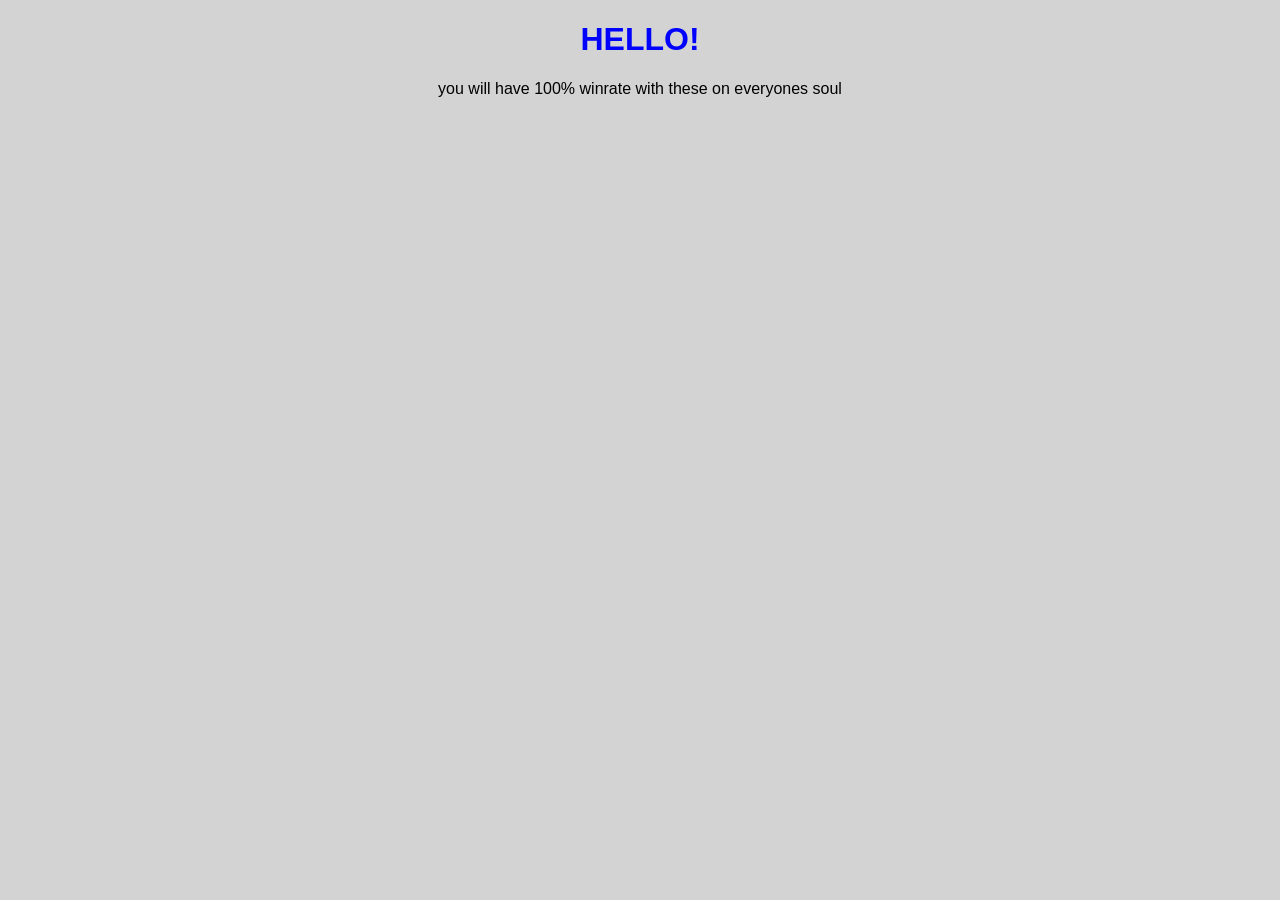
==== front end/index.html @ 7ff0f22e "frontend" ====
<!DOCTYPE html>
<html>
<head>
    <title>Secret Mongolian deadlock builds</title>
    <link rel="stylesheet" href="style.css">
</head>

<body>
    <h1>HELLO!</h1>
    <p>you will have 100% winrate with these on everyones soul</p>
</body>
</html>
---- front end/style.css ----
body {
    font-family: Arial;
    background-color: lightgray;
    text-align: center;
}

h1 {
    color: blue;
}

button {
    padding: 10px;
    font-size: 16px;
}
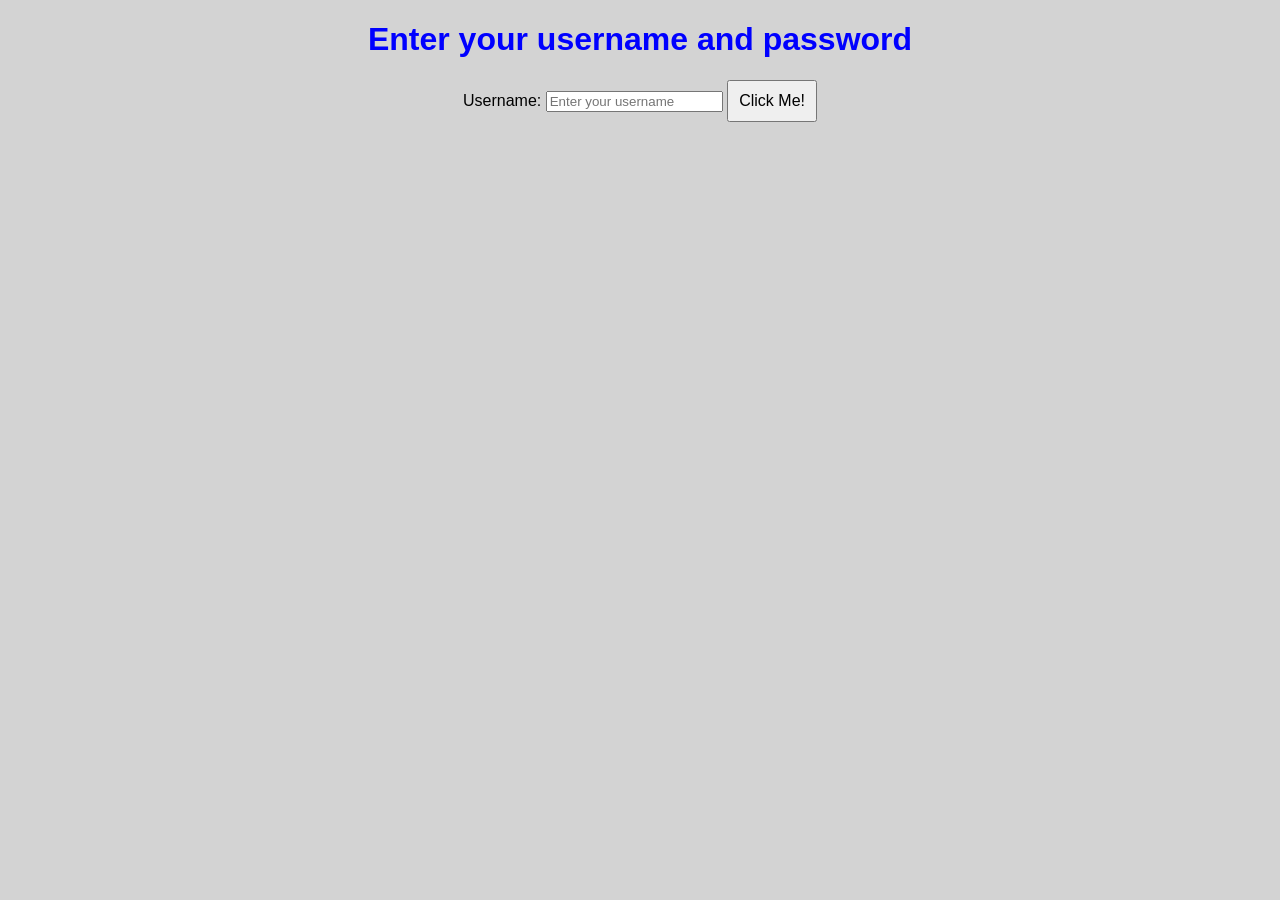
==== commit 37b6a5c5: "added text" ====
--- a/front end/index.html
+++ b/front end/index.html
@@ -1,12 +1,15 @@
 <!DOCTYPE html>
 <html>
 <head>
-    <title>Secret Mongolian deadlock builds</title>
+    <title>login</title>
     <link rel="stylesheet" href="style.css">
 </head>
 
 <body>
-    <h1>HELLO!</h1>
-    <p>you will have 100% winrate with these on everyones soul</p>
+    <h1>Enter your username and password</h1>
+    <label for="username">Username:</label>
+<input type="text" id="username" name="username" placeholder="Enter your username">
+    <a href = "file:///c%3A/Users/computer/fullstack-project/front%20end/login.html"> <button> Click Me!</button>
 </body>
+
 </html>
--- a/front end/style.css
+++ b/front end/style.css
@@ -11,4 +11,12 @@
 button {
     padding: 10px;
     font-size: 16px;
+}
+div {
+    margin-bottom: 10px;
+    display: block;
+}
+.container {
+    display: flex;
+    flex-direction: column;
 }
